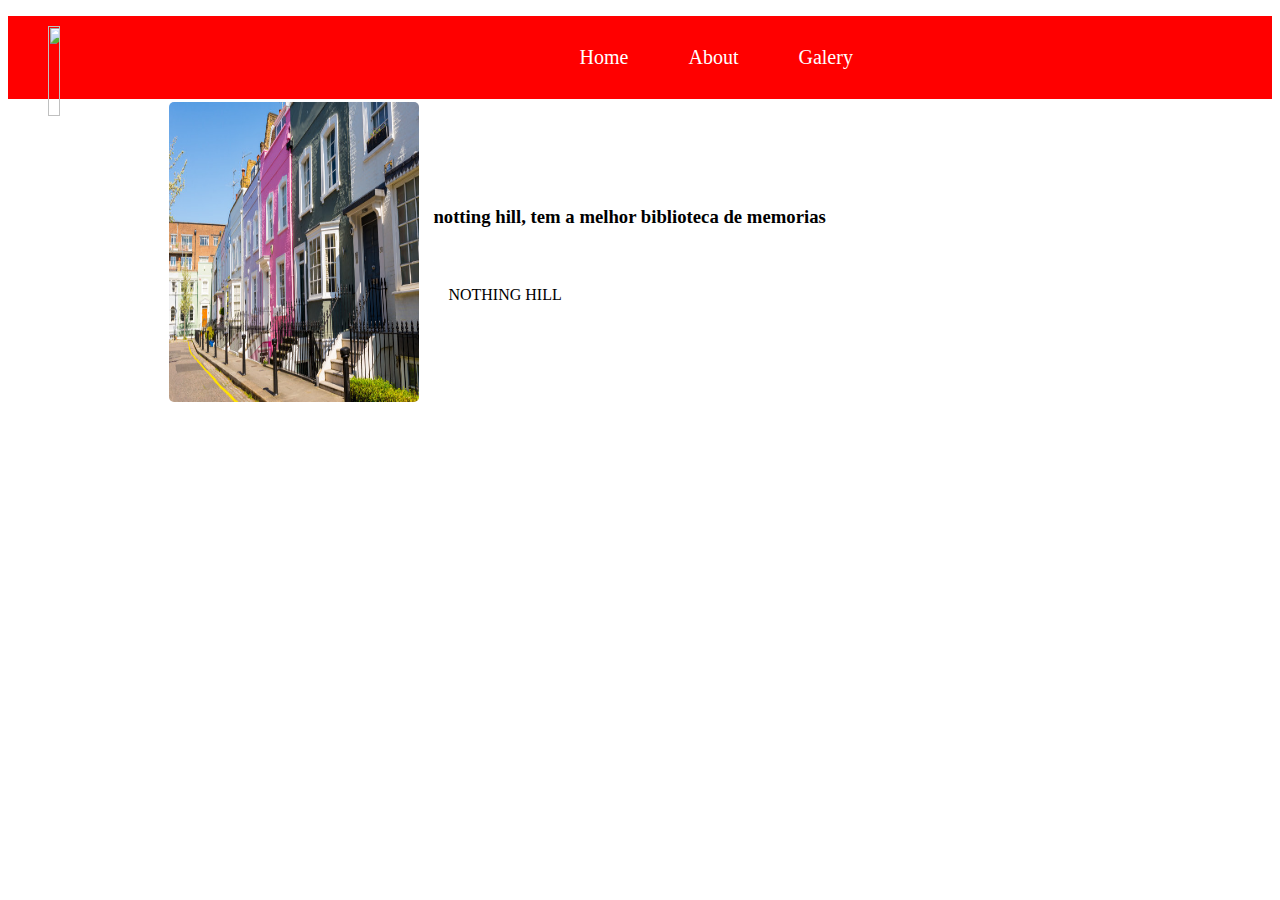
==== quero meu d/about.html @ 87b216d2 "Add files via upload" ====
<!DOCTYPE html>
<html lang="en">
<head>
    <meta charset="UTF-8">
    <meta http-equiv="X-UA-Compatible" content="IE=edge">
    <meta name="viewport" content="width=device-width, initial-scale=1.0">
    <title>Document</title>
    <link rel="stylesheet" type="text/css" href="style.css" media="screen">

    <figure>

        <img class="img_logo" src="logo.png"

        width="100"

       height="90">

    

    </figure>
</head>
<body>
    <header>
        <nav id="nav-content">
            <ul id="ul-content">
                <li id="li-content"><a href="index.html">Home</a></li>
                <li id="li-content"><a href="about.html">About</a></li>
                <li id="li-content"><a href="a">Galery</a></li>
            
        </ul> 

        </nav>    
    </header>
    <section>
    <table> 
        <tr>

            <td><img class="about-img" src="notting.jpeg"></td>
            <td>

                <h3>notting hill, tem a melhor biblioteca de memorias</h3><BR>
            
                <p>ﾠNOTHING HILL</p>
            
                </td>
        </tr>
    </table>
</section>


</body>
</html>
---- quero meu d/style.css ----
body{
    background-color: white;
}


#nav-content{
    background-color: red;
}
#ul-content{
    list-style: none;
    display: flex;
    width: 30%;
    margin: auto;
    margin-left: auto;
    margin-right: auto;
}
#li-content{
    padding: 30px;
    font-size: 20px;
}
#li-content a{
    color: white;
    text-decoration: none;
}

.img_logo {

    float: left;

    padding-top: 10px;

    width: 10%
}


.about-img
{
    margin-right: 10px;
   
    width: 250px;

    height:300px;

    border-radius: 5px;
    border-radius: 5px;

    box-shadow: outset inset 25px grey
   

}
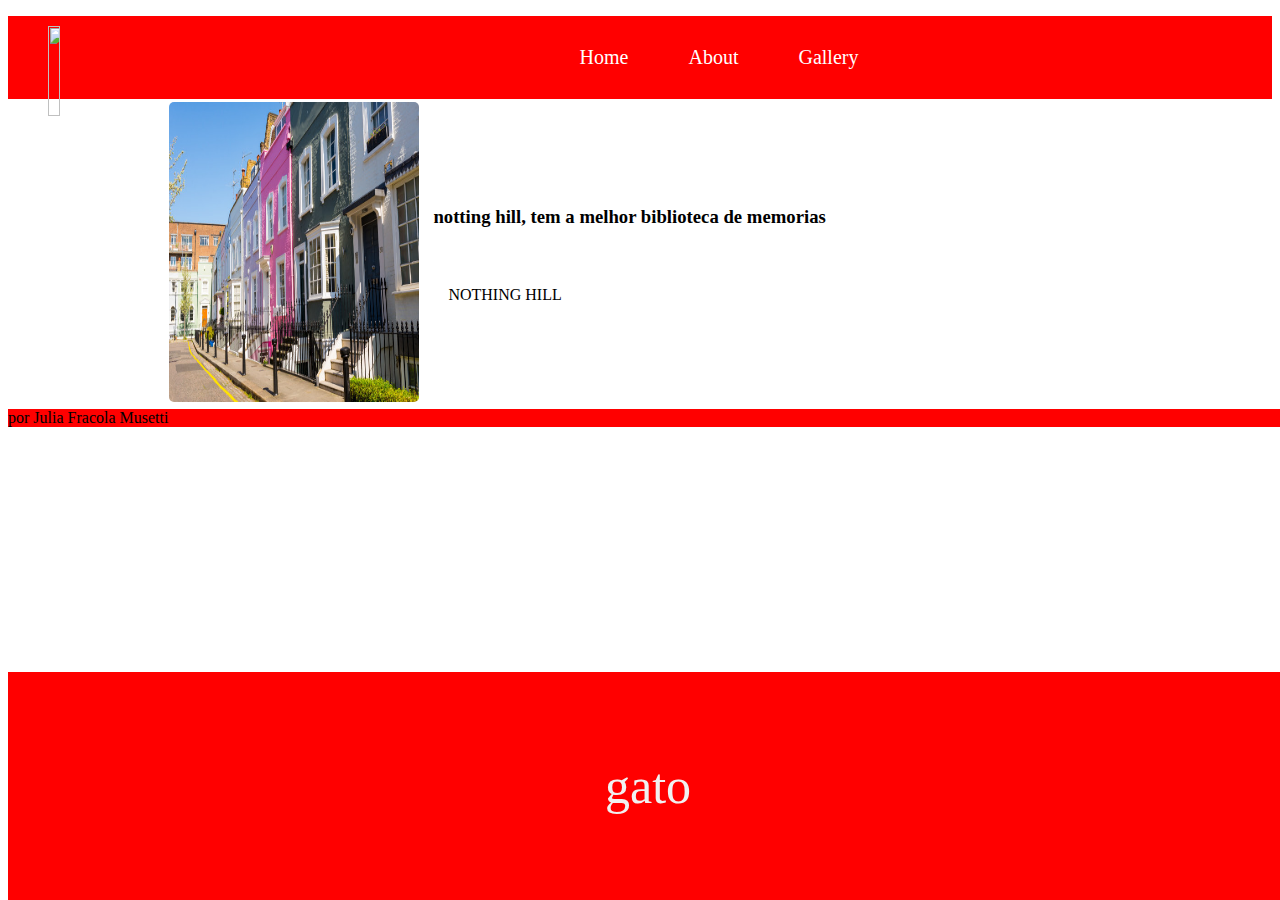
==== commit 2dc7d727: "Add files via upload" ====
--- a/quero meu d/about.html
+++ b/quero meu d/about.html
@@ -25,7 +25,7 @@
             <ul id="ul-content">
                 <li id="li-content"><a href="index.html">Home</a></li>
                 <li id="li-content"><a href="about.html">About</a></li>
-                <li id="li-content"><a href="a">Galery</a></li>
+                <li id="li-content"><a href="gallery.html">Gallery</a></li>
             
         </ul> 
 
@@ -46,6 +46,15 @@
         </tr>
     </table>
 </section>
+<footer id="footer-content-gallery">por Julia Fracola Musetti</footer>
+
+ 
+
+    <footer id="footer-content-about">
+
+        <p>gato</p>
+
+     </footer>
 
 
 </body>
--- a/quero meu d/style.css
+++ b/quero meu d/style.css
@@ -47,7 +47,190 @@
     border-radius: 5px;
 
     box-shadow: outset inset 25px grey
+   }
+
+   #footer-content-about {
+
+    background-color: red;
+  
+    width: 100%;
+  
+    bottom: 0;
+  
+    position: absolute;
+  
+  }
+  
+   .box {
+    flex: 1;
+    overflow: hidden;
+    transition: .5%;
+    margin: 0 2%;
+    box-shadow: 0 20px 30px rgba(0,0,0,1)
+     line-height: 0;
+   }
+  
+  #footer-content-about p{
+  
+    padding: 35px;
+  
+    color: #f1f1f1;
+  
+    font-size: 50px;
+  
+    text-align: center;
+  
+  }
+  
    
-
-}
-
+  
+  #footer-content-gallery {
+  
+    background-color: red;
+  
+    width: 100%;
+  
+    bottom: 1;
+  
+    position: absolute;
+  
+  }
+  
+   
+  
+  #footer-content-gallery p{
+  
+    padding: 35px;
+  
+    color: #f1f1f1;
+  
+    font-size: 50px;
+  
+    text-align: center;
+  
+  }
+  #footer-content-index {
+
+    background-color: red;
+  
+    width: 100%;
+  
+    bottom: 1;
+  
+    position: absolute;
+  
+  }
+  
+  
+  
+  
+  #footer-content-index p{
+  
+    padding: 35px;
+  
+    color: #f1f1f1;
+  
+    font-size: 50px;
+  
+    text-align: center;
+  
+  }
+  .container{
+
+    display: flex;
+  
+    width: 100%;
+  
+    padding: 2% 4%;
+  
+    box-sizing: border-box;
+  
+    height: 100vh;
+  
+  }
+  
+  
+  
+  
+  .box{
+  
+    flex: 1;
+  
+    overflow: hidden;
+  
+    transition: .5s;
+  
+    margin: 0 2%;
+  
+    box-shadow: 0 20px 30px rgba(0, 0, 0, 1);
+  
+    line-height: 0;
+  
+  }
+  
+  
+  
+  
+  .box > img{
+  
+  width: 200%;
+  
+  height: calc(100% - 10vh);
+  
+  object-fit: cover;
+  
+  transition: .5s;
+  
+  }
+  
+  
+  
+  
+  .box > span{
+  
+    font-size: 3.8vh;
+  
+    display: block;
+  
+    text-align: center;
+  
+    height: 10vh;
+  
+    line-height: 2.6;
+  
+  }
+  
+  
+  
+  
+  .box :hover {flex: 1 1 50%;}
+  
+  .box :hover > img {
+  
+    width: 100%;
+  
+    height: 100%;
+  
+  }
+  
+  
+  
+  
+  .previa{
+  
+    position: absolute;
+  
+    background: white;
+  
+  }
+  
+  
+  
+  
+  .previa:hover {
+  
+    opacity:0;
+  
+  }
+
+
